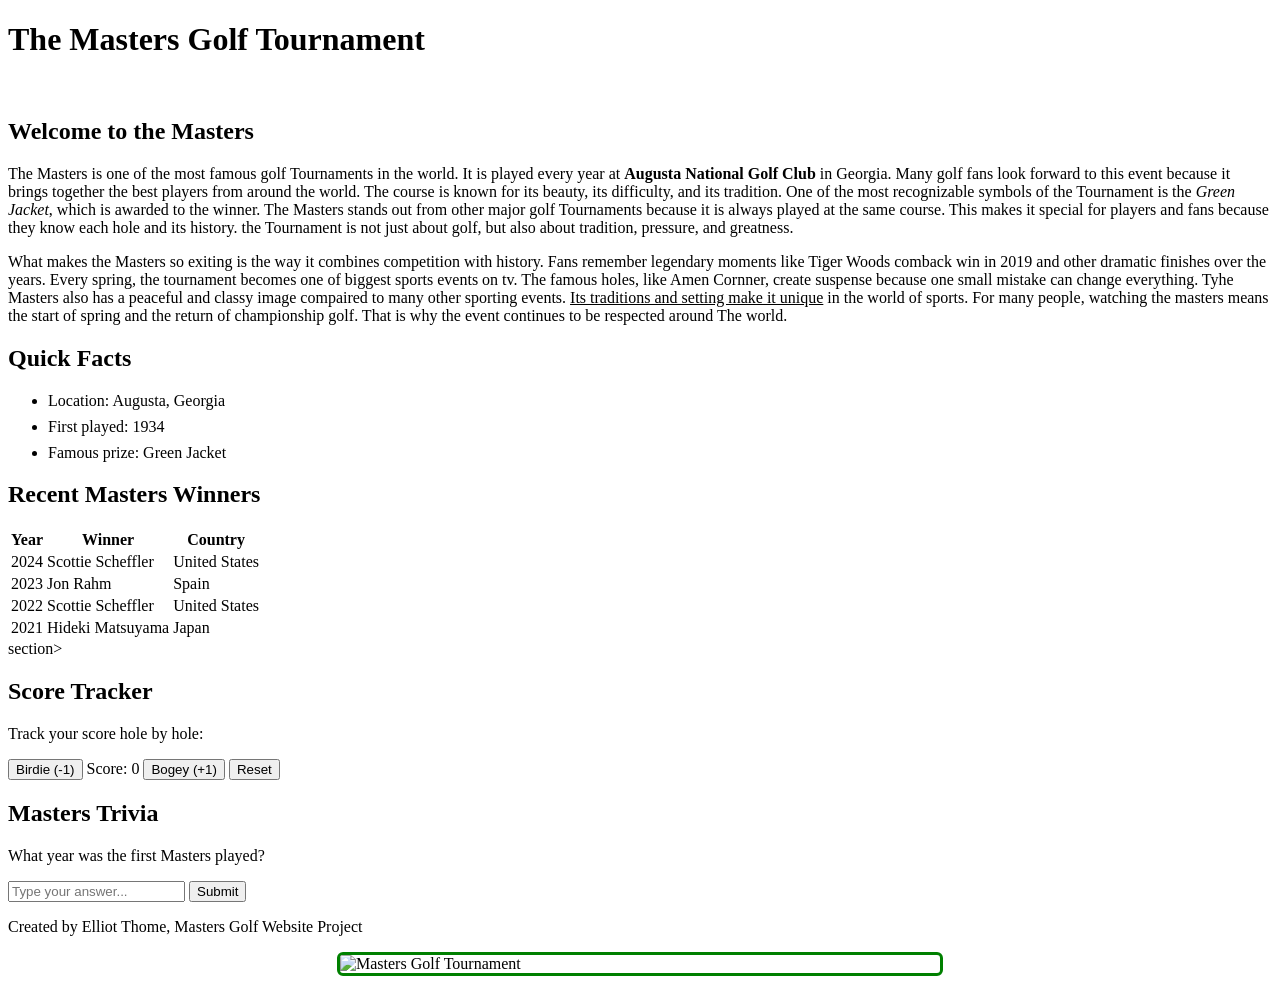
==== index.html @ d82b4962 "Add files via upload" ====
<!DOCTYPE html>
<html lang="en">
<head>
    <meta charset="UTF-8">
    <meta name="viewport" content="width=device-width, initial-scale=1.0">
    <title>The Masters Golf Tournament</title>
    <link rel="stylesheet" href="styles.css">
</head>
<body>
    <header>
        <h1> The Masters Golf Tournament</h1>
        <nav>
            <a href="index.html">Home</a>
            <a href="about.html">History</a>
            <a href="contact.html">Contact</a>
            <a href="materialize.html">Materialize</a>
        </nav>
    </header>
    <main>
        <section>
            <h2>Welcome to the Masters</h2>
            <p>
                The Masters is one of the most famous golf Tournaments in the world. It is played every year at <strong>Augusta National Golf Club</strong> in Georgia. Many golf fans look forward to this event because it brings together the best players from around the world. The course is known for its beauty, its difficulty, and its tradition. One of the most recognizable symbols of the Tournament is the <em>Green Jacket</em>, which is awarded to the winner. The Masters stands out from other major golf Tournaments because it is always played at the same course. This makes it special for players and fans because they know each hole and its history. the Tournament is not just about golf, but also about tradition, pressure, and greatness.
            </p>

            <p>
                What makes the Masters so exiting is the way it combines competition with history. Fans remember legendary moments like Tiger Woods comback win in 2019 and other dramatic finishes over the years. Every spring, the tournament becomes one of biggest sports events on tv. The famous holes, like Amen Cornner, create suspense because one small mistake can change everything. Tyhe Masters also has a peaceful and classy image compaired to many other sporting events. <u>Its traditions and setting make it unique</u> in the world of sports. For many people, watching the masters means the start of spring and the return of championship golf. That is why the event continues to be respected around The world.
            </p>
        </section>
       
        <aside> 
            <h2>Quick Facts</h2>
            <ul>
                <li>Location: Augusta, Georgia</li>
                <li>First played: 1934</li>
                <li>Famous prize: Green Jacket</li>
            </ul>
        </aside>
        <section>
            <h2>Recent Masters Winners</h2>
            <table>
                <tr>
                    <th>Year</th>
                    <th>Winner</th>
                    <th>Country</th>
                </tr>
                <tr>
                    <td>2024</td>
                    <td>Scottie Scheffler</td>
                    <td>United States</td>
                </tr>
                <tr>
                    <td>2023</td>
                    <td>Jon Rahm</td>
                    <td>Spain</td>
                </tr>
                <tr>
                    <td>2022</td>
                    <td>Scottie Scheffler</td>
                    <td>United States</td>
                </tr>
                <tr>
                    <td>2021</td>
                    <td>Hideki Matsuyama</td>
                    <td>Japan</td>
                </tr>
            </table>
        </section>
        section>
    <h2>Score Tracker</h2>
    <p>Track your score hole by hole:</p>
    <button onclick="changeScore(-1)">Birdie (-1)</button>
    <span id="scoreDisplay">Score: 0</span>
    <button onclick="changeScore(1)">Bogey (+1)</button>
    <button onclick="resetScore()">Reset</button>
</section>
<section>
    <h2>Masters Trivia</h2>
    <p>What year was the first Masters played?</p>
    <input type="text" id="quizAnswer" placeholder="Type your answer...">
    <button onclick="checkAnswer()">Submit</button>
    <p id="quizResult"></p>
</section>
    </main>

    <footer>
        <p>Created by Elliot Thome, Masters Golf Website Project</p>
    </footer>
    <img src="masters.jpg" alt="Masters Golf Tournament" class="masters-image">
<script>
    let score = 0;

    function changeScore(amount) {
        score += amount;
        document.getElementById("scoreDisplay").textContent = "Score: " + score;
    }

    function resetScore() {
        score = 0;
        document.getElementById("scoreDisplay").textContent = "Score: 0";
    }
function checkAnswer() {
    let answer = document.getElementById("quizAnswer").value;
    let result = document.getElementById("quizResult");
    if (answer === "1934") {
        result.textContent = "Correct! The first Masters was in 1934.";
        result.style.color = "green";
    } else {
        result.textContent = "Not quite, try again!";
        result.style.color = "red";
    }
</script>
    </body>
    </html>
---- styles.css ----
nav a {
    color: white;
    text-decoration: none;
    margin: 0 15px;
    padding: 6px 12px;
}

nav a:hover {
    background-color: gold;
    color: black;
}

img {
    width: 100%;
    max-width: 600px;
    display: block;
    margin: 15px auto;
    border: 3px solid green;
    border-radius: 6px;
}

ul li {
    margin-bottom: 8px;
}
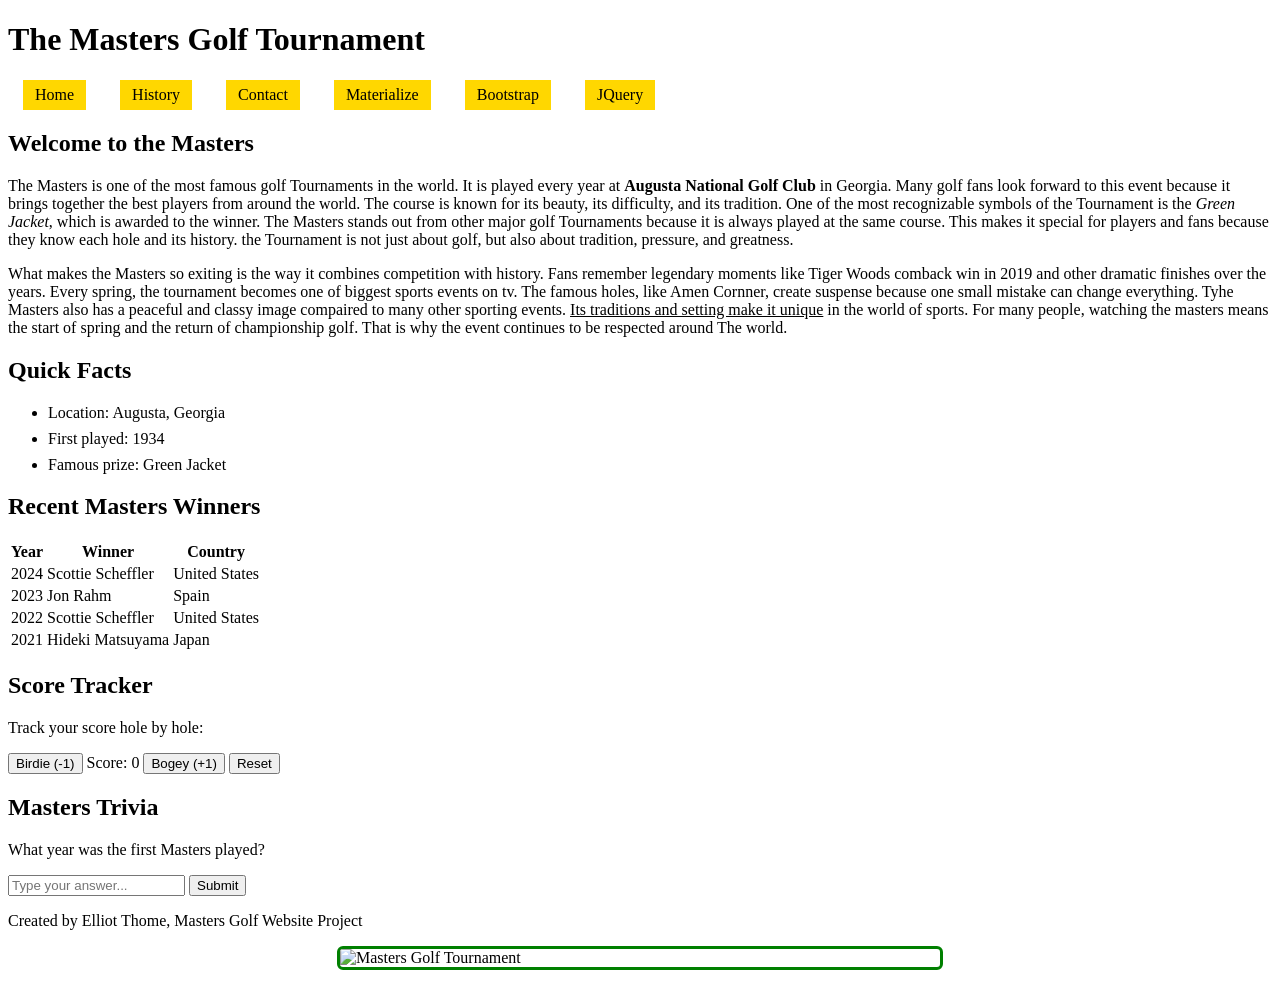
==== commit 5d6e906d: "Add files via upload" ====
--- a/index.html
+++ b/index.html
@@ -14,6 +14,8 @@
             <a href="about.html">History</a>
             <a href="contact.html">Contact</a>
             <a href="materialize.html">Materialize</a>
+            <a href="bootstrap.html">Bootstrap</a>
+            <a href="Jquery.html">JQuery</a>
         </nav>
     </header>
     <main>
@@ -66,7 +68,7 @@
                 </tr>
             </table>
         </section>
-        section>
+<section>
     <h2>Score Tracker</h2>
     <p>Track your score hole by hole:</p>
     <button onclick="changeScore(-1)">Birdie (-1)</button>
@@ -85,8 +87,8 @@
 
     <footer>
         <p>Created by Elliot Thome, Masters Golf Website Project</p>
+        <img src="Images/62d64db1-2e4d-4d06-8629-101a0214d4ff.jpg" alt="Masters Golf Tournament" class="masters-image">
     </footer>
-    <img src="masters.jpg" alt="Masters Golf Tournament" class="masters-image">
 <script>
     let score = 0;
 
@@ -109,6 +111,7 @@
         result.textContent = "Not quite, try again!";
         result.style.color = "red";
     }
+}
 </script>
     </body>
     </html>
--- a/styles.css
+++ b/styles.css
@@ -1,8 +1,10 @@
 nav a {
-    color: white;
-    text-decoration: none;
-    margin: 0 15px;
-    padding: 6px 12px;
+  color: black;
+  text-decoration: none;
+  margin: 0 15px;
+  padding: 6px 12px;
+  background-color: gold;
+  display: inline-block;
 }
 
 nav a:hover {
@@ -21,4 +23,4 @@
 
 ul li {
     margin-bottom: 8px;
-}+}
